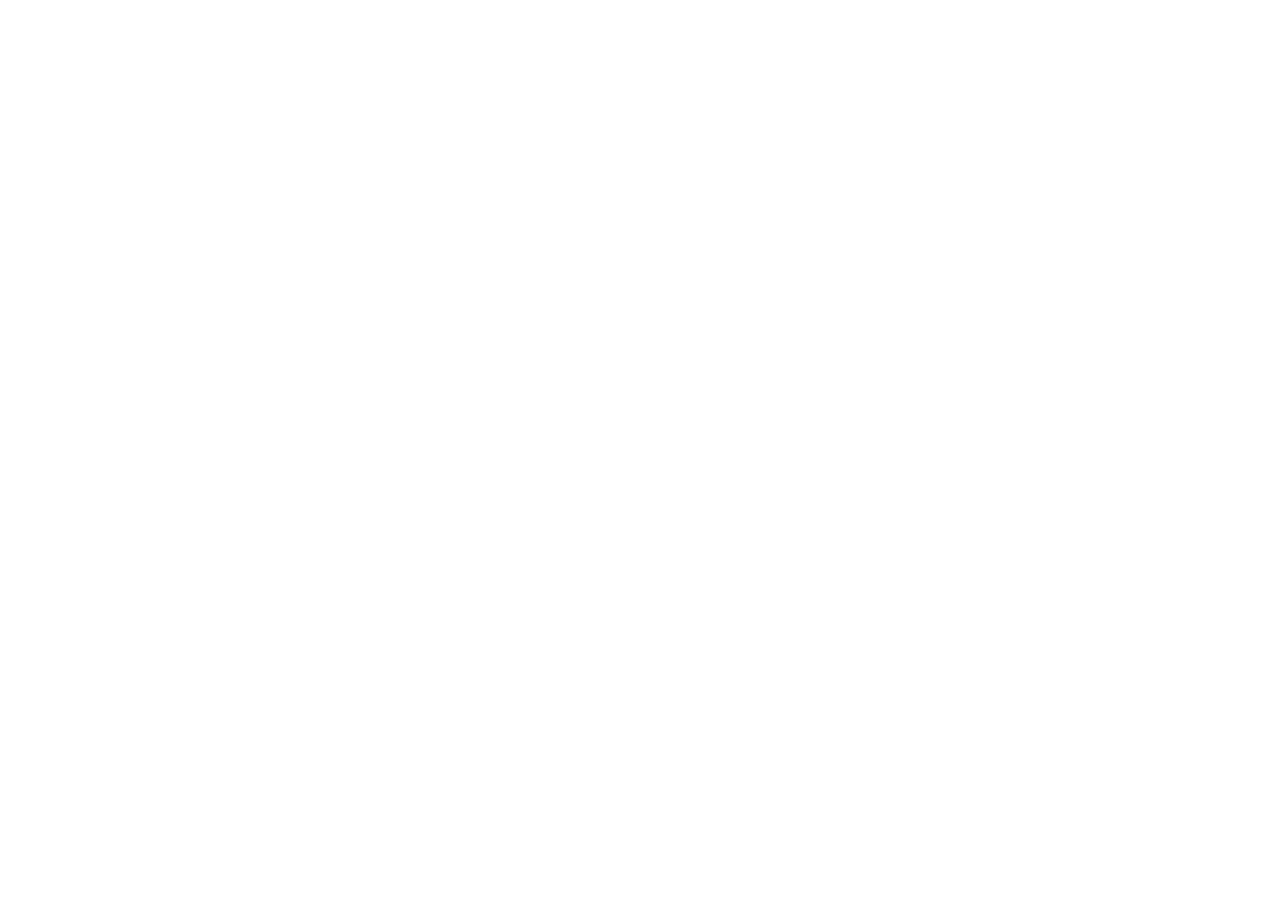
==== .devcontainer/js_basics/Project_js/3_DigitalClock/clock.html @ 9ccee21f "Project 3 file in" ====
<!DOCTYPE html>
<html lang="en">
<head>
    <meta charset="UTF-8">
    <meta name="viewport" content="width=device-width, initial-scale=1.0">
    <title>Digital Clock</title>
    <link rel="stylesheet" href="style.css">
</head>
<body>
    
</body>
<script src="file.js"></script>
</html>
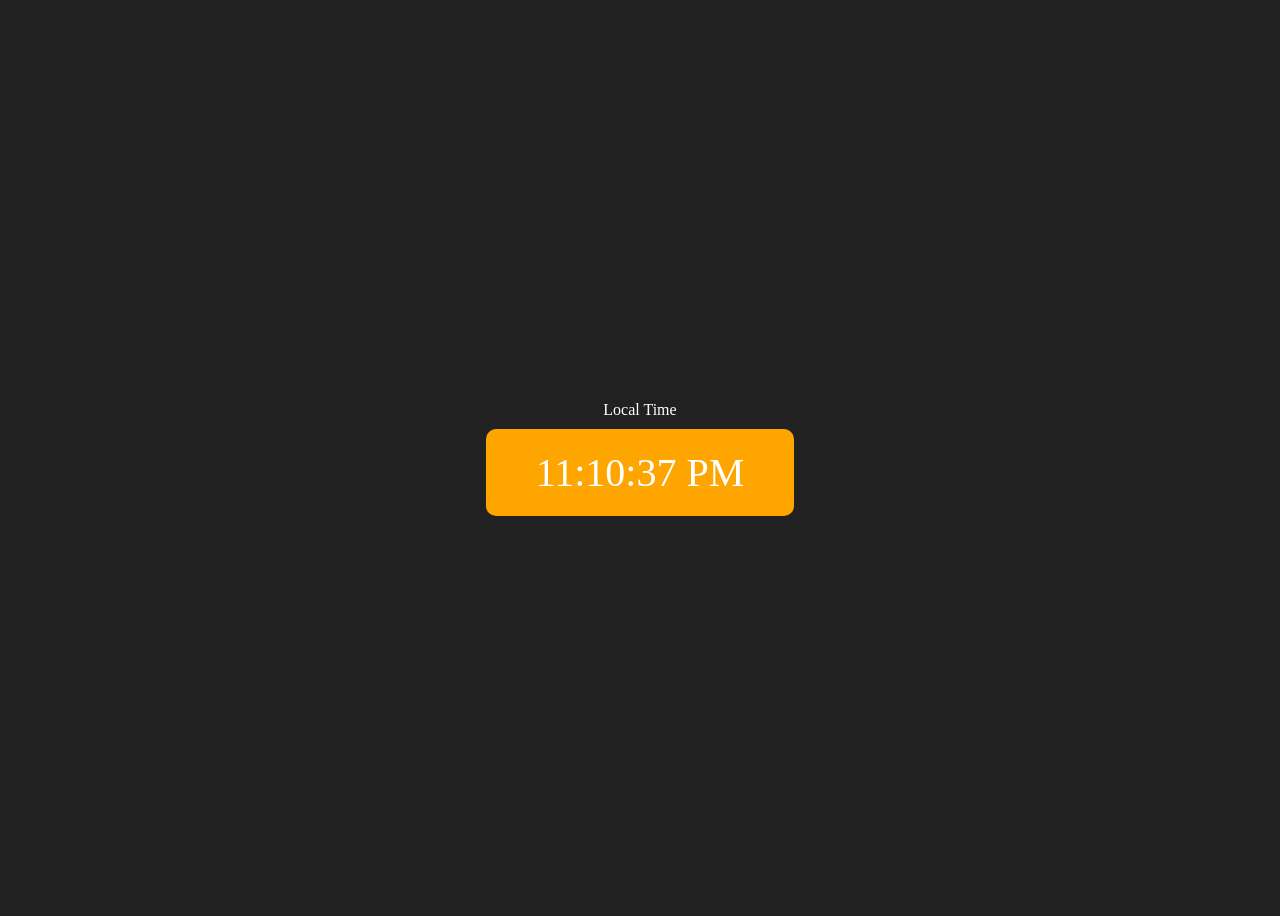
==== commit 8fde2d5d: "Project 3 Complete" ====
--- a/.devcontainer/js_basics/Project_js/3_DigitalClock/clock.html
+++ b/.devcontainer/js_basics/Project_js/3_DigitalClock/clock.html
@@ -4,10 +4,14 @@
     <meta charset="UTF-8">
     <meta name="viewport" content="width=device-width, initial-scale=1.0">
     <title>Digital Clock</title>
-    <link rel="stylesheet" href="style.css">
+    <link rel="stylesheet" href="clock.css">
 </head>
 <body>
-    
+ <div class="center">
+    <div id="banner"><span>Local Time</span></div>
+    <div id="clock"></div>
+ </div>
+
+<script src="file.js"></script>
 </body>
-<script src="file.js"></script>
 </html>
--- a/.devcontainer/js_basics/Project_js/3_DigitalClock/clock.css
+++ b/.devcontainer/js_basics/Project_js/3_DigitalClock/clock.css
@@ -0,0 +1,20 @@
+body {
+    background-color: #212121;
+    color: #fff;
+}
+
+.center {
+    display: flex;
+    height: 100vh;
+    justify-content: center;
+    align-items: center;
+    flex-direction: column;
+}
+
+#clock {
+    font-size: 40px;
+    background-color: orange;
+    padding: 20px 50px;
+    margin-top: 10px;
+    border-radius: 10px;
+}
